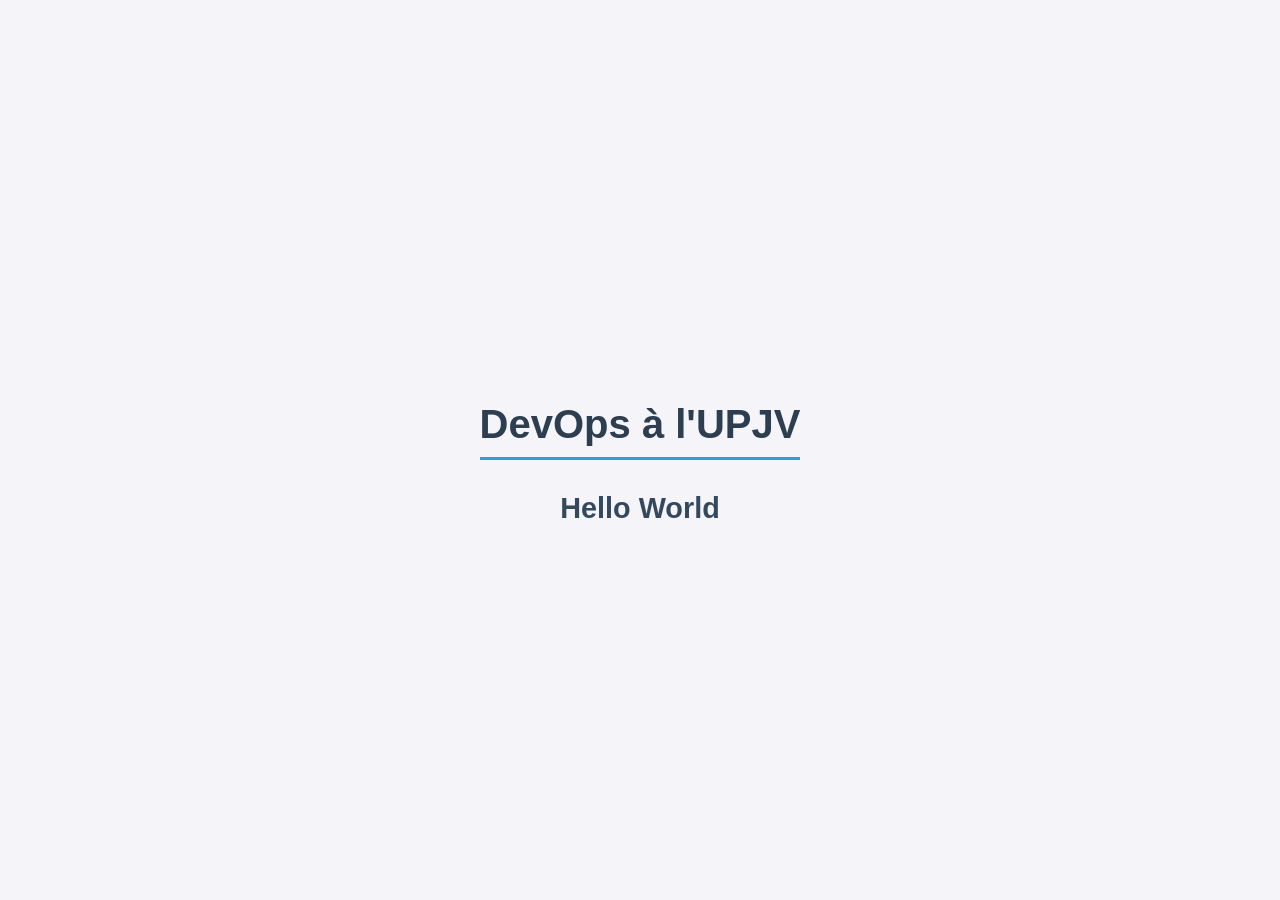
==== index.html @ d6ceb23b "Feat: ajout page de contact" ====
<!DOCTYPE html>
<html lang="fr">
<head>
  <meta charset="UTF-8">
  <meta name="viewport" content="width=device-width, initial-scale=1.0">
  <title>UE DevOps à l'UPJV</title>
  <link rel="stylesheet" href="ligne.css">
</head>
<body>
  <main class="container">
    <h1>DevOps à l'UPJV</h1>
    <h2>Hello World</h2>
  </main>
</body>
</html>
---- ligne.css ----
body {
  font-family: Arial, sans-serif;
  display: flex;
  justify-content: center;
  align-items: center;
  min-height: 100vh;
  margin: 0;
  background-color: #f4f4f9;
}

.container {
  text-align: center;
}

h1 {
  color: #2c3e50;
  font-size: 2.5rem;
  border-bottom: 3px solid #3498db;
  padding-bottom: 10px;
  margin-bottom: 2rem; /* Espace entre le titre et le Hello World */
}

h2 {
  color: #34495e;
  font-size: 1.8rem;
  margin: 0;
}
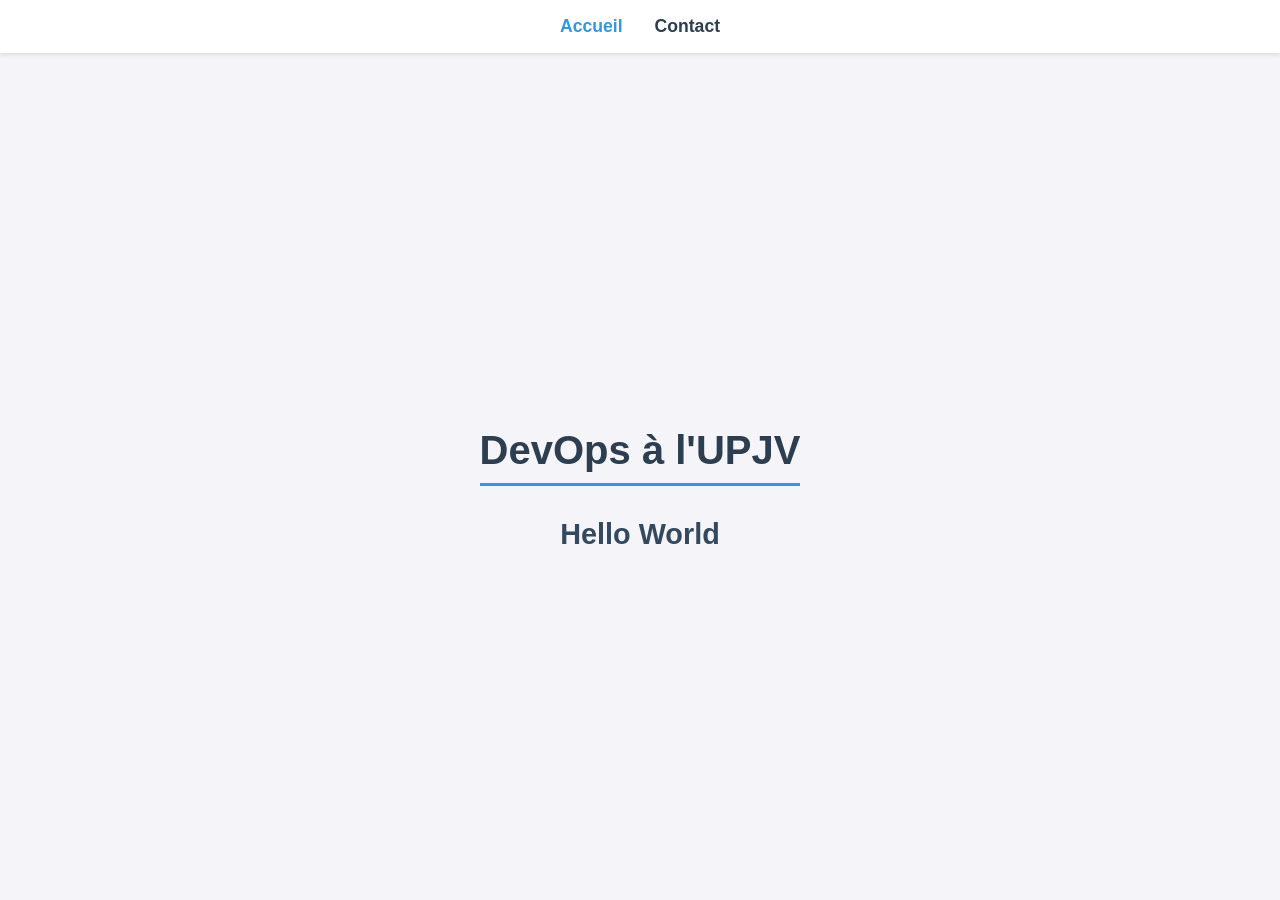
==== commit 51e6f0ac: "Ajout d'un menu sur index.html" ====
--- a/index.html
+++ b/index.html
@@ -7,9 +7,20 @@
   <link rel="stylesheet" href="ligne.css">
 </head>
 <body>
+
+  <header>
+    <nav class="navbar">
+      <ul>
+        <li><a href="index.html" class="active">Accueil</a></li>
+        <li><a href="contact.html">Contact</a></li>
+      </ul>
+    </nav>
+  </header>
+
   <main class="container">
     <h1>DevOps à l'UPJV</h1>
     <h2>Hello World</h2>
   </main>
+
 </body>
 </html>
--- a/ligne.css
+++ b/ligne.css
@@ -1,15 +1,46 @@
 body {
   font-family: Arial, sans-serif;
   display: flex;
-  justify-content: center;
+  flex-direction: column;
   align-items: center;
   min-height: 100vh;
   margin: 0;
   background-color: #f4f4f9;
 }
 
+/* Style de la navigation */
+header {
+  width: 100%;
+  background-color: #ffffff;
+  box-shadow: 0 2px 4px rgba(0, 0, 0, 0.1);
+}
+
+.navbar ul {
+  list-style: none;
+  display: flex;
+  justify-content: center;
+  gap: 2rem;
+  margin: 0;
+  padding: 1rem 0;
+}
+
+.navbar a {
+  text-decoration: none;
+  color: #2c3e50;
+  font-weight: bold;
+  font-size: 1.1rem;
+  transition: color 0.2s ease;
+}
+
+.navbar a:hover,
+.navbar a.active {
+  color: #3498db;
+}
+
+/* Centrage du contenu principal */
 .container {
   text-align: center;
+  margin: auto;
 }
 
 h1 {
@@ -17,7 +48,7 @@
   font-size: 2.5rem;
   border-bottom: 3px solid #3498db;
   padding-bottom: 10px;
-  margin-bottom: 2rem; /* Espace entre le titre et le Hello World */
+  margin-bottom: 2rem;
 }
 
 h2 {
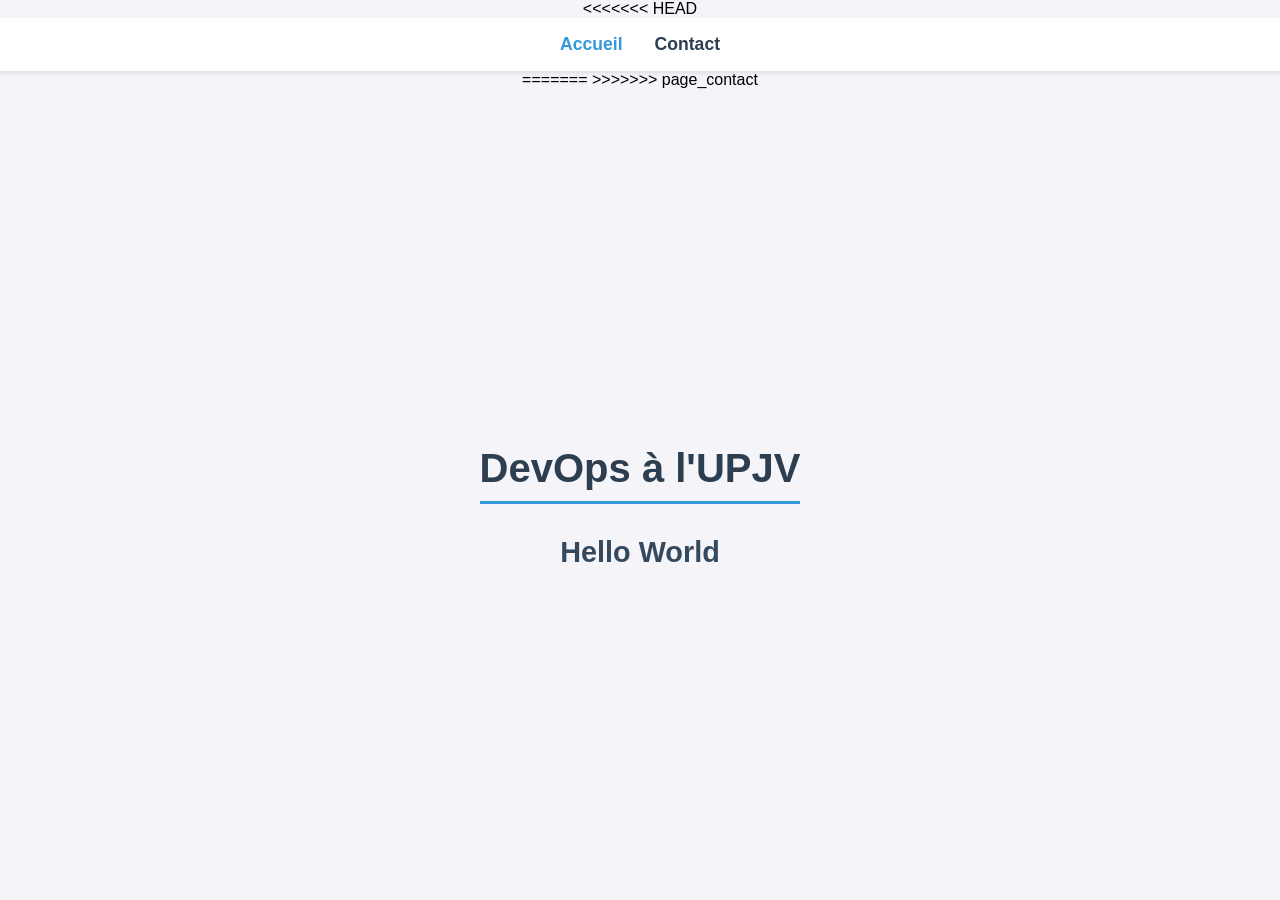
==== commit 4f1e2c9d: "Merge branch 'page_contact'" ====
--- a/index.html
+++ b/index.html
@@ -7,6 +7,7 @@
   <link rel="stylesheet" href="ligne.css">
 </head>
 <body>
+<<<<<<< HEAD
 
   <header>
     <nav class="navbar">
@@ -17,10 +18,11 @@
     </nav>
   </header>
 
+=======
+>>>>>>> page_contact
   <main class="container">
     <h1>DevOps à l'UPJV</h1>
     <h2>Hello World</h2>
   </main>
-
 </body>
 </html>
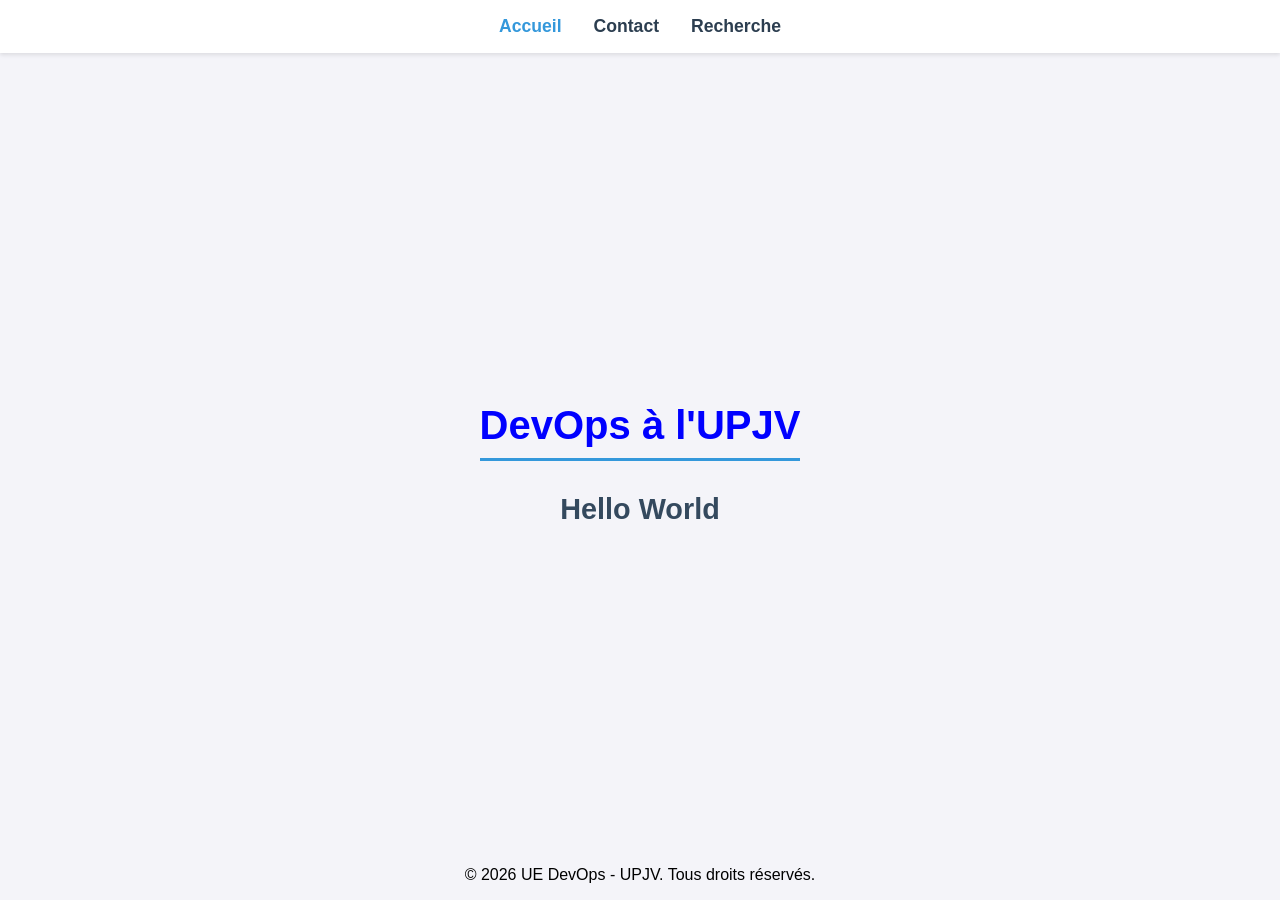
==== commit 2f897aec: "Feat: Ajout entrée recherche dans le menu" ====
--- a/index.html
+++ b/index.html
@@ -7,22 +7,25 @@
   <link rel="stylesheet" href="ligne.css">
 </head>
 <body>
-<<<<<<< HEAD
 
   <header>
     <nav class="navbar">
       <ul>
         <li><a href="index.html" class="active">Accueil</a></li>
         <li><a href="contact.html">Contact</a></li>
+        <li><a href="https://google.fr">Recherche</a></li>
       </ul>
     </nav>
   </header>
 
-=======
->>>>>>> page_contact
   <main class="container">
     <h1>DevOps à l'UPJV</h1>
     <h2>Hello World</h2>
   </main>
+
+  <footer>
+    <p>&copy; 2026 UE DevOps - UPJV. Tous droits réservés.</p>
+  </footer>
+
 </body>
 </html>
--- a/ligne.css
+++ b/ligne.css
@@ -44,7 +44,7 @@
 }
 
 h1 {
-  color: #2c3e50;
+  color: blue;
   font-size: 2.5rem;
   border-bottom: 3px solid #3498db;
   padding-bottom: 10px;
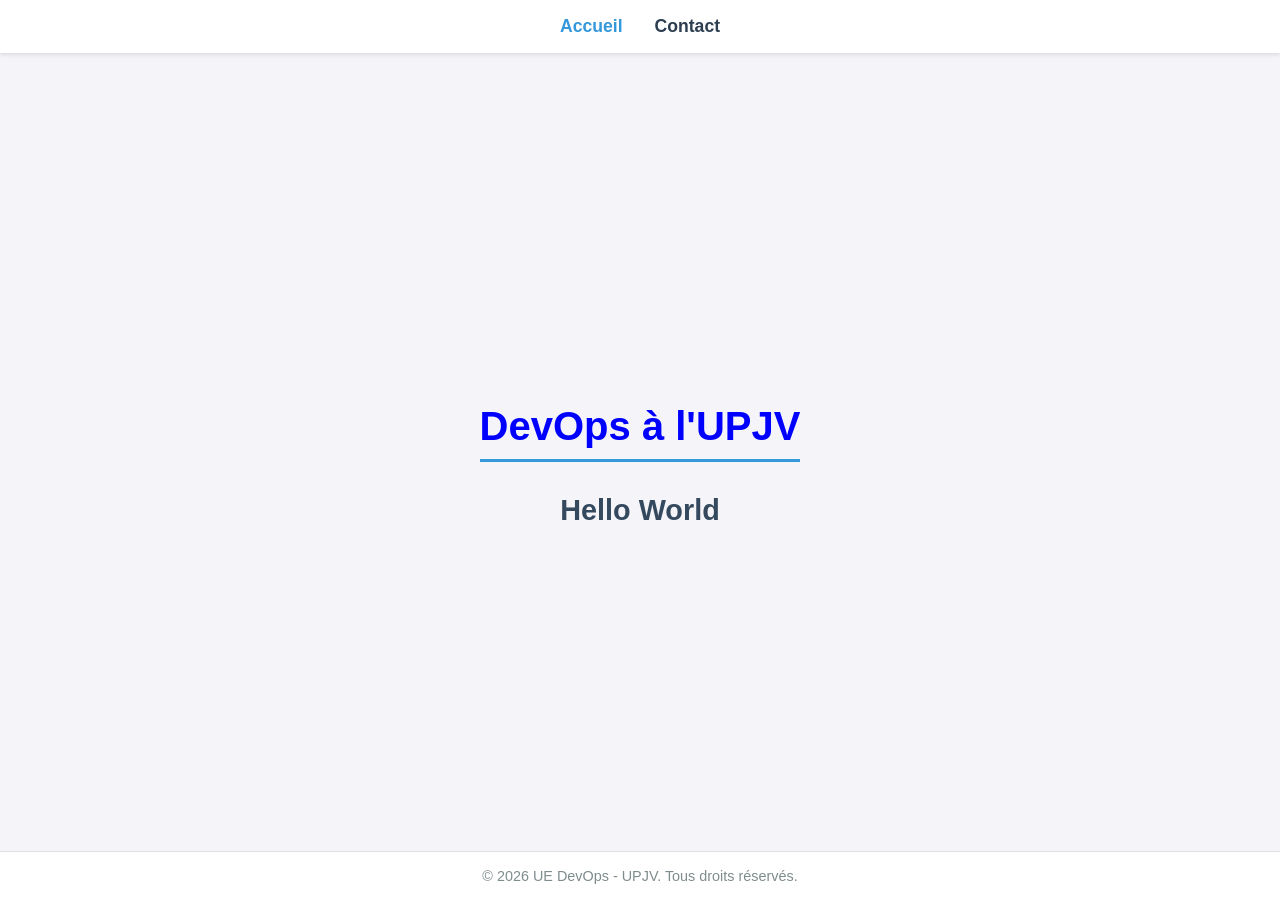
==== commit c639c225: "Feat: Copyright" ====
--- a/index.html
+++ b/index.html
@@ -13,7 +13,6 @@
       <ul>
         <li><a href="index.html" class="active">Accueil</a></li>
         <li><a href="contact.html">Contact</a></li>
-        <li><a href="https://google.fr">Recherche</a></li>
       </ul>
     </nav>
   </header>
--- a/ligne.css
+++ b/ligne.css
@@ -55,4 +55,19 @@
   color: #34495e;
   font-size: 1.8rem;
   margin: 0;
+}
+
+/* Style du pied de page (Copyright) */
+footer {
+  width: 100%;
+  background-color: #ffffff;
+  text-align: center;
+  padding: 1rem 0;
+  color: #7f8c8d;
+  font-size: 0.9rem;
+  border-top: 1px solid #e0e0e0;
+}
+
+footer p {
+  margin: 0;
 }
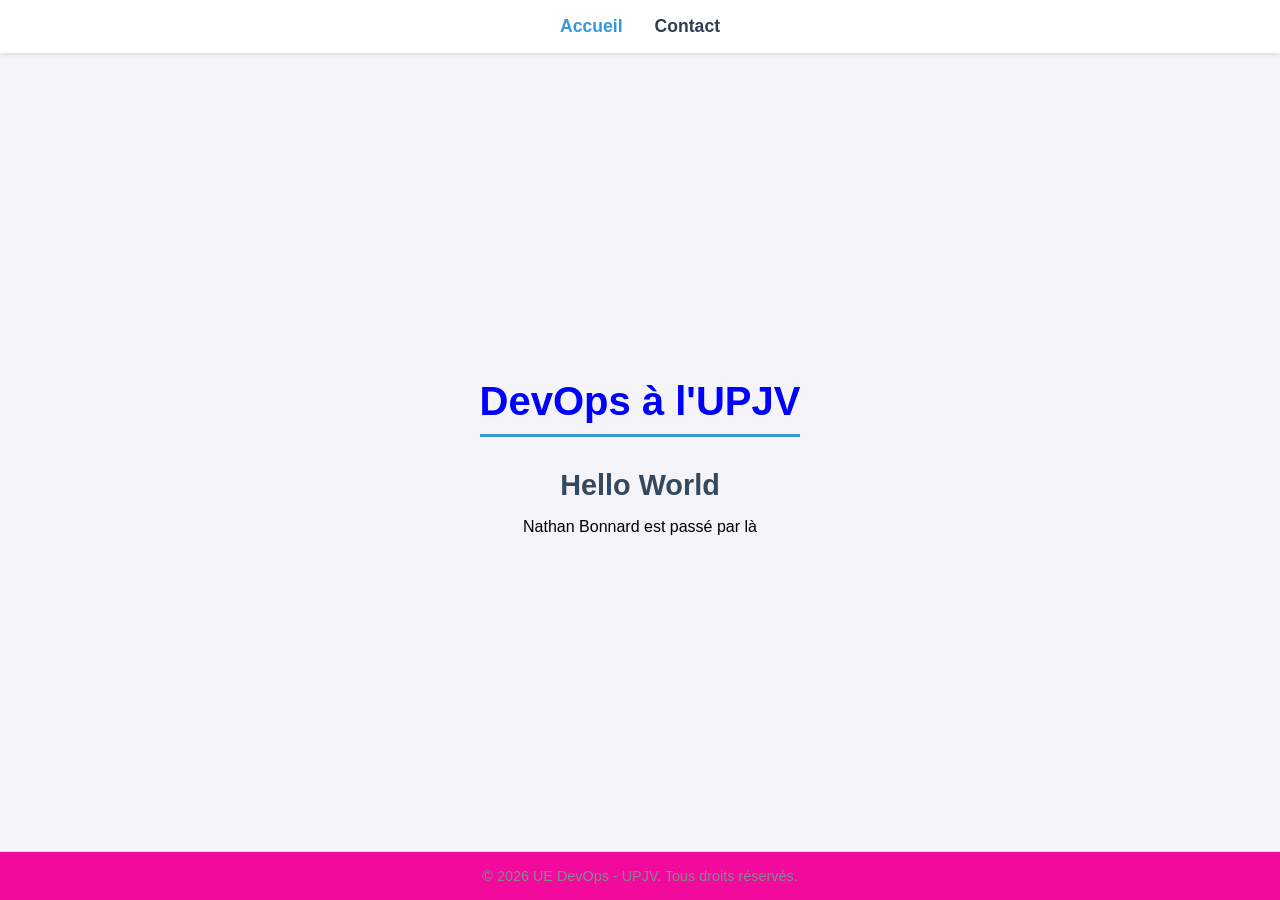
==== commit 5e6c6164: "Feat: Ajout message page d'accueil" ====
--- a/index.html
+++ b/index.html
@@ -20,6 +20,7 @@
   <main class="container">
     <h1>DevOps à l'UPJV</h1>
     <h2>Hello World</h2>
+    <p>Nathan Bonnard est passé par là</p>
   </main>
 
   <footer>
@@ -27,4 +28,4 @@
   </footer>
 
 </body>
-</html>+</html>
--- a/ligne.css
+++ b/ligne.css
@@ -60,7 +60,7 @@
 /* Style du pied de page (Copyright) */
 footer {
   width: 100%;
-  background-color: #ffffff;
+  background-color: #f10a9c;
   text-align: center;
   padding: 1rem 0;
   color: #7f8c8d;
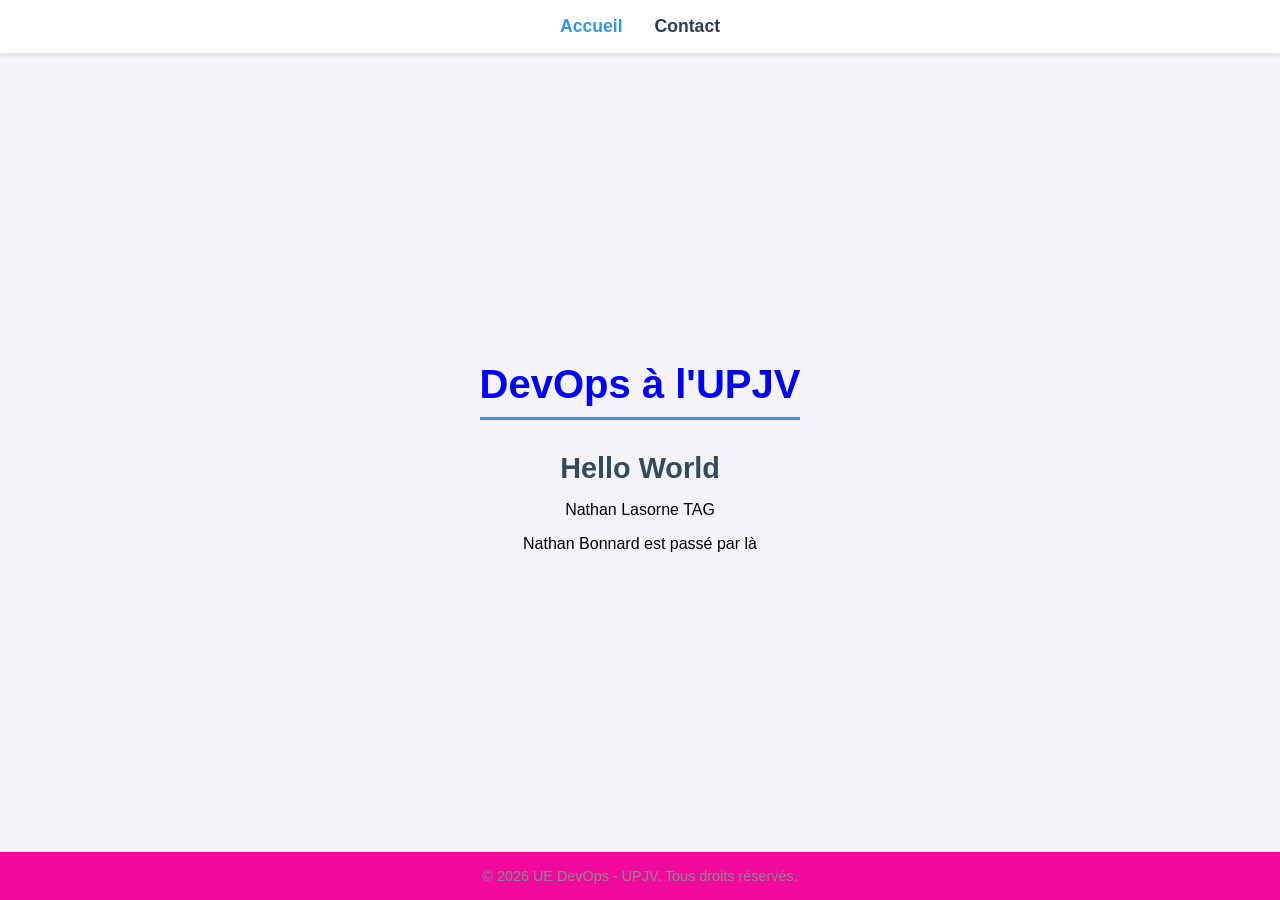
==== commit 53814d3c: "Feature: Modification index.html" ====
--- a/index.html
+++ b/index.html
@@ -20,6 +20,7 @@
   <main class="container">
     <h1>DevOps à l'UPJV</h1>
     <h2>Hello World</h2>
+    <p>Nathan Lasorne TAG</p>
     <p>Nathan Bonnard est passé par là</p>
   </main>
 
